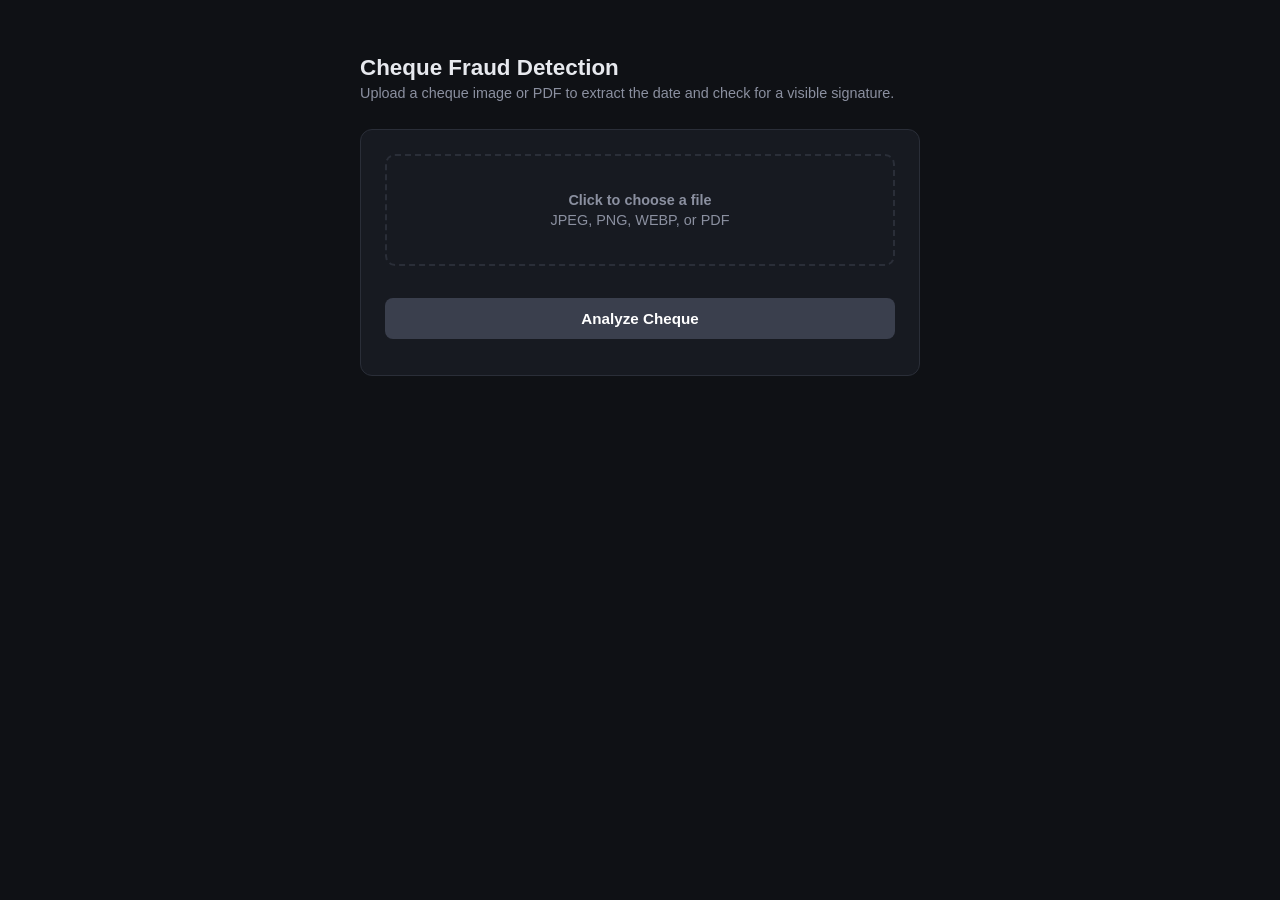
==== app/static/index.html @ b22b51bf "init repo" ====
<!DOCTYPE html>
<html lang="en">
<head>
<meta charset="UTF-8">
<meta name="viewport" content="width=device-width, initial-scale=1.0">
<title>Cheque Fraud Detection</title>
<style>
  :root {
    --bg: #0f1115;
    --panel: #171a21;
    --border: #2a2e38;
    --text: #e7e9ee;
    --muted: #8b90a0;
    --accent: #5b8cff;
    --good: #3fbf6f;
    --bad: #e5534b;
    --warn: #d9a441;
  }
  * { box-sizing: border-box; }
  body {
    margin: 0;
    font-family: -apple-system, "Segoe UI", Roboto, sans-serif;
    background: var(--bg);
    color: var(--text);
    min-height: 100vh;
    display: flex;
    justify-content: center;
    padding: 40px 20px;
  }
  .wrap { width: 100%; max-width: 560px; }
  h1 { font-size: 1.4rem; margin-bottom: 4px; }
  p.sub { color: var(--muted); margin-top: 0; margin-bottom: 28px; font-size: 0.9rem; }

  .panel {
    background: var(--panel);
    border: 1px solid var(--border);
    border-radius: 12px;
    padding: 24px;
    margin-bottom: 20px;
  }

  #drop {
    border: 2px dashed var(--border);
    border-radius: 10px;
    padding: 32px 16px;
    text-align: center;
    cursor: pointer;
    transition: border-color 0.15s, background 0.15s;
  }
  #drop:hover, #drop.drag { border-color: var(--accent); background: #1b2030; }
  #drop p { margin: 4px 0; color: var(--muted); font-size: 0.9rem; }
  #fileInput { display: none; }

  #preview { margin-top: 16px; text-align: center; }
  #preview img { max-width: 100%; max-height: 260px; border-radius: 8px; border: 1px solid var(--border); }
  #preview .pdf-chip {
    display: inline-block; background: #232838; border: 1px solid var(--border);
    padding: 8px 14px; border-radius: 8px; font-size: 0.85rem; color: var(--text);
  }

  button {
    width: 100%;
    margin-top: 16px;
    background: var(--accent);
    color: white;
    border: none;
    padding: 12px;
    border-radius: 8px;
    font-size: 0.95rem;
    font-weight: 600;
    cursor: pointer;
  }
  button:disabled { background: #3a3f4d; cursor: not-allowed; }

  #status { margin-top: 12px; font-size: 0.85rem; color: var(--muted); text-align: center; }

  .field { display: flex; justify-content: space-between; padding: 10px 0; border-bottom: 1px solid var(--border); font-size: 0.92rem; }
  .field:last-child { border-bottom: none; }
  .field .label { color: var(--muted); }
  .badge { padding: 2px 10px; border-radius: 999px; font-size: 0.78rem; font-weight: 600; }
  .badge.good { background: rgba(63,191,111,0.15); color: var(--good); }
  .badge.bad { background: rgba(229,83,75,0.15); color: var(--bad); }
  .badge.high { background: rgba(63,191,111,0.15); color: var(--good); }
  .badge.medium { background: rgba(217,164,65,0.15); color: var(--warn); }
  .badge.low { background: rgba(229,83,75,0.15); color: var(--bad); }
  .notes { margin-top: 14px; font-size: 0.88rem; color: var(--muted); line-height: 1.5; }

  details { margin-top: 14px; }
  summary { cursor: pointer; color: var(--muted); font-size: 0.85rem; }
  pre {
    background: #0d0f14; border: 1px solid var(--border); border-radius: 8px;
    padding: 12px; font-size: 0.78rem; overflow-x: auto; margin-top: 8px; color: #b8bccc;
  }

  .error { color: var(--bad); font-size: 0.88rem; margin-top: 12px; }
  .hidden { display: none; }
</style>
</head>
<body>
<div class="wrap">
  <h1>Cheque Fraud Detection</h1>
  <p class="sub">Upload a cheque image or PDF to extract the date and check for a visible signature.</p>

  <div class="panel">
    <div id="drop">
      <p><strong>Click to choose a file</strong></p>
      <p>JPEG, PNG, WEBP, or PDF</p>
      <input type="file" id="fileInput" accept="image/jpeg,image/png,image/webp,application/pdf">
    </div>
    <div id="preview"></div>
    <button id="submitBtn" disabled>Analyze Cheque</button>
    <div id="status"></div>
    <div id="error" class="error hidden"></div>
  </div>

  <div class="panel hidden" id="resultPanel">
    <div class="field"><span class="label">Date</span><span id="rDate">-</span></div>
    <div class="field"><span class="label">Date confidence</span><span id="rDateConf"></span></div>
    <div class="field"><span class="label">Payee</span><span id="rPayee">-</span></div>
    <div class="field"><span class="label">Amount (numeric)</span><span id="rAmountNum">-</span></div>
    <div class="field"><span class="label">Amount (words)</span><span id="rAmountWords">-</span></div>
    <div class="field"><span class="label">Amount match</span><span id="rAmountMatch"></span></div>
    <div class="field"><span class="label">Signature present</span><span id="rSig"></span></div>
    <div class="field"><span class="label">Signature confidence</span><span id="rSigConf"></span></div>
    <div class="notes" id="rNotes"></div>
    <details>
      <summary>Raw model response</summary>
      <pre id="rRaw"></pre>
    </details>
  </div>
</div>

<script>
  const dropZone = document.getElementById('drop');
  const fileInput = document.getElementById('fileInput');
  const preview = document.getElementById('preview');
  const submitBtn = document.getElementById('submitBtn');
  const statusEl = document.getElementById('status');
  const errorEl = document.getElementById('error');
  const resultPanel = document.getElementById('resultPanel');

  let selectedFile = null;

  dropZone.addEventListener('click', () => fileInput.click());
  dropZone.addEventListener('dragover', (e) => { e.preventDefault(); dropZone.classList.add('drag'); });
  dropZone.addEventListener('dragleave', () => dropZone.classList.remove('drag'));
  dropZone.addEventListener('drop', (e) => {
    e.preventDefault();
    dropZone.classList.remove('drag');
    if (e.dataTransfer.files.length) handleFile(e.dataTransfer.files[0]);
  });
  fileInput.addEventListener('change', () => {
    if (fileInput.files.length) handleFile(fileInput.files[0]);
  });

  function handleFile(file) {
    selectedFile = file;
    errorEl.classList.add('hidden');
    resultPanel.classList.add('hidden');
    preview.innerHTML = '';

    if (file.type === 'application/pdf') {
      preview.innerHTML = `<span class="pdf-chip">📄 ${file.name}</span>`;
    } else {
      const img = document.createElement('img');
      img.src = URL.createObjectURL(file);
      preview.appendChild(img);
    }
    submitBtn.disabled = false;
  }

  submitBtn.addEventListener('click', async () => {
    if (!selectedFile) return;
    submitBtn.disabled = true;
    errorEl.classList.add('hidden');
    resultPanel.classList.add('hidden');
    statusEl.textContent = 'Analyzing... this can take a few seconds.';

    const formData = new FormData();
    formData.append('file', selectedFile);

    try {
      const res = await fetch('/cheques/upload', { method: 'POST', body: formData });
      const data = await res.json();

      if (!res.ok) {
        throw new Error(data.detail || `Request failed (${res.status})`);
      }

      renderResult(data);
      statusEl.textContent = '';
    } catch (err) {
      errorEl.textContent = err.message;
      errorEl.classList.remove('hidden');
      statusEl.textContent = '';
    } finally {
      submitBtn.disabled = false;
    }
  });

  function confBadge(level) {
    if (!level) return '<span class="badge medium">unknown</span>';
    const cls = level.toLowerCase();
    return `<span class="badge ${cls}">${level}</span>`;
  }

  function renderResult(data) {
    const ex = data.extraction;
    document.getElementById('rDate').textContent = ex.date || '(not detected)';
    document.getElementById('rDateConf').innerHTML = confBadge(ex.date_confidence);

    document.getElementById('rPayee').textContent = ex.payee_name || '(not detected)';
    document.getElementById('rAmountNum').textContent = ex.amount_numeric || '(not detected)';
    document.getElementById('rAmountWords').textContent = ex.amount_words || '(not detected)';

    const matchText = ex.amount_match === true ? 'Match' : ex.amount_match === false ? 'Mismatch' : 'Unknown';
    const matchClass = ex.amount_match === true ? 'good' : ex.amount_match === false ? 'bad' : 'medium';
    document.getElementById('rAmountMatch').innerHTML = `<span class="badge ${matchClass}">${matchText}</span>`;

    const sigText = ex.signature_present === true ? 'Yes' : ex.signature_present === false ? 'No' : 'Unknown';
    const sigClass = ex.signature_present === true ? 'good' : ex.signature_present === false ? 'bad' : 'medium';
    document.getElementById('rSig').innerHTML = `<span class="badge ${sigClass}">${sigText}</span>`;
    document.getElementById('rSigConf').innerHTML = confBadge(ex.signature_confidence);

    document.getElementById('rNotes').textContent = ex.notes || '';
    document.getElementById('rRaw').textContent = data.raw_gateway_response;

    resultPanel.classList.remove('hidden');
  }
</script>
</body>
</html>
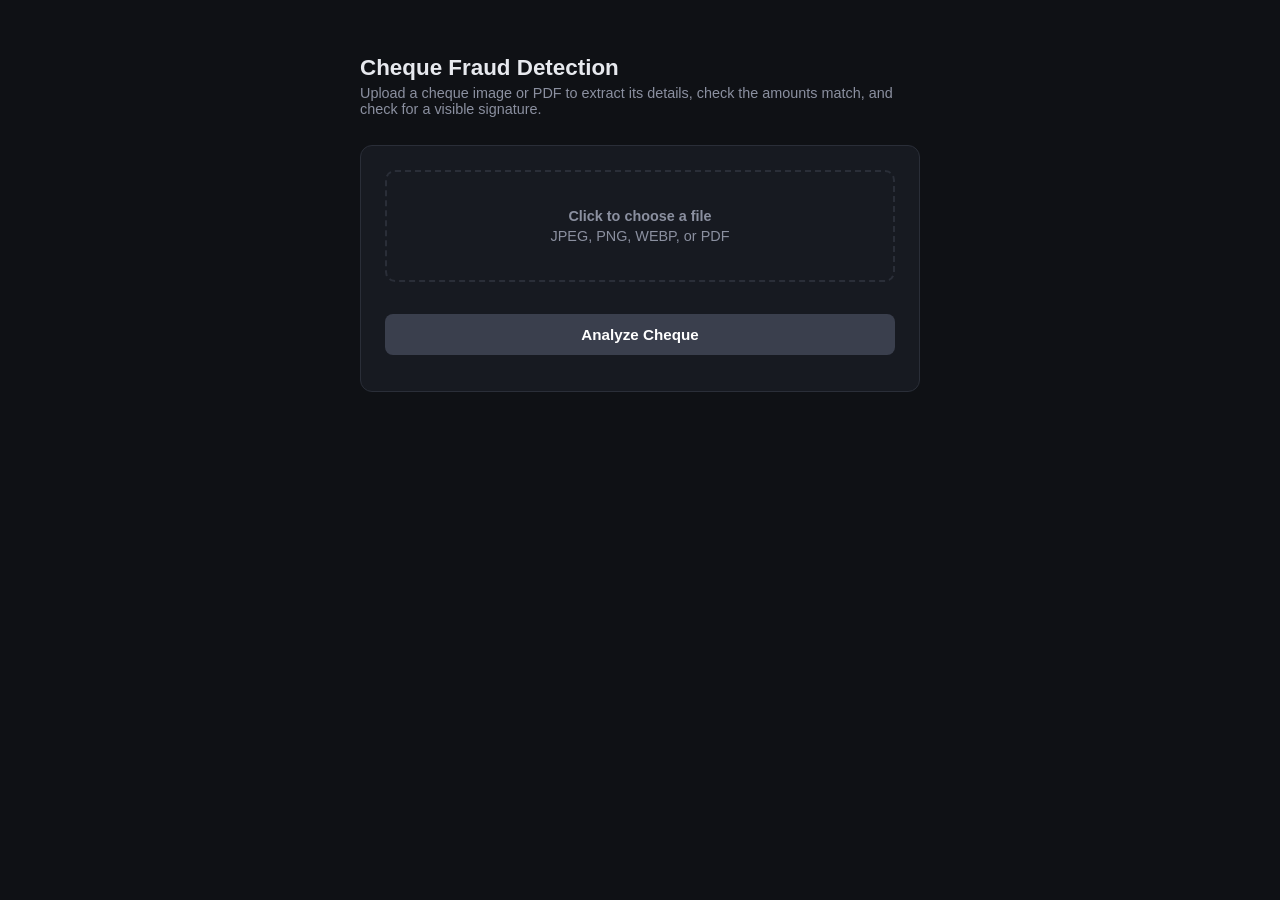
==== commit a3fad2ef: "setup" ====
--- a/app/static/index.html
+++ b/app/static/index.html
@@ -93,13 +93,18 @@
   }
 
   .error { color: var(--bad); font-size: 0.88rem; margin-top: 12px; }
+  .warn {
+    background: rgba(217,164,65,0.12); border: 1px solid var(--warn); color: var(--warn);
+    border-radius: 8px; padding: 10px 12px; font-size: 0.88rem; margin-bottom: 12px; line-height: 1.45;
+  }
+  .reqid { margin-top: 14px; font-size: 0.78rem; color: var(--muted); }
   .hidden { display: none; }
 </style>
 </head>
 <body>
 <div class="wrap">
   <h1>Cheque Fraud Detection</h1>
-  <p class="sub">Upload a cheque image or PDF to extract the date and check for a visible signature.</p>
+  <p class="sub">Upload a cheque image or PDF to extract its details, check the amounts match, and check for a visible signature.</p>
 
   <div class="panel">
     <div id="drop">
@@ -114,6 +119,7 @@
   </div>
 
   <div class="panel hidden" id="resultPanel">
+    <div class="warn hidden" id="rWarn"></div>
     <div class="field"><span class="label">Date</span><span id="rDate">-</span></div>
     <div class="field"><span class="label">Date confidence</span><span id="rDateConf"></span></div>
     <div class="field"><span class="label">Payee</span><span id="rPayee">-</span></div>
@@ -127,6 +133,7 @@
       <summary>Raw model response</summary>
       <pre id="rRaw"></pre>
     </details>
+    <div class="reqid" id="rReqId"></div>
   </div>
 </div>
 
@@ -206,6 +213,14 @@
 
   function renderResult(data) {
     const ex = data.extraction;
+    const warnEl = document.getElementById('rWarn');
+    if (data.parse_error) {
+      warnEl.textContent = `⚠ The model's reply could not be read, so the fields below are blank - this is NOT a "nothing detected" result. ${data.parse_error}. Check "Raw model response" below.`;
+      warnEl.classList.remove('hidden');
+    } else {
+      warnEl.classList.add('hidden');
+    }
+    document.getElementById('rReqId').textContent = `Request ID: ${data.request_id} (search logs/audit.log for this)`;
     document.getElementById('rDate').textContent = ex.date || '(not detected)';
     document.getElementById('rDateConf').innerHTML = confBadge(ex.date_confidence);
 
